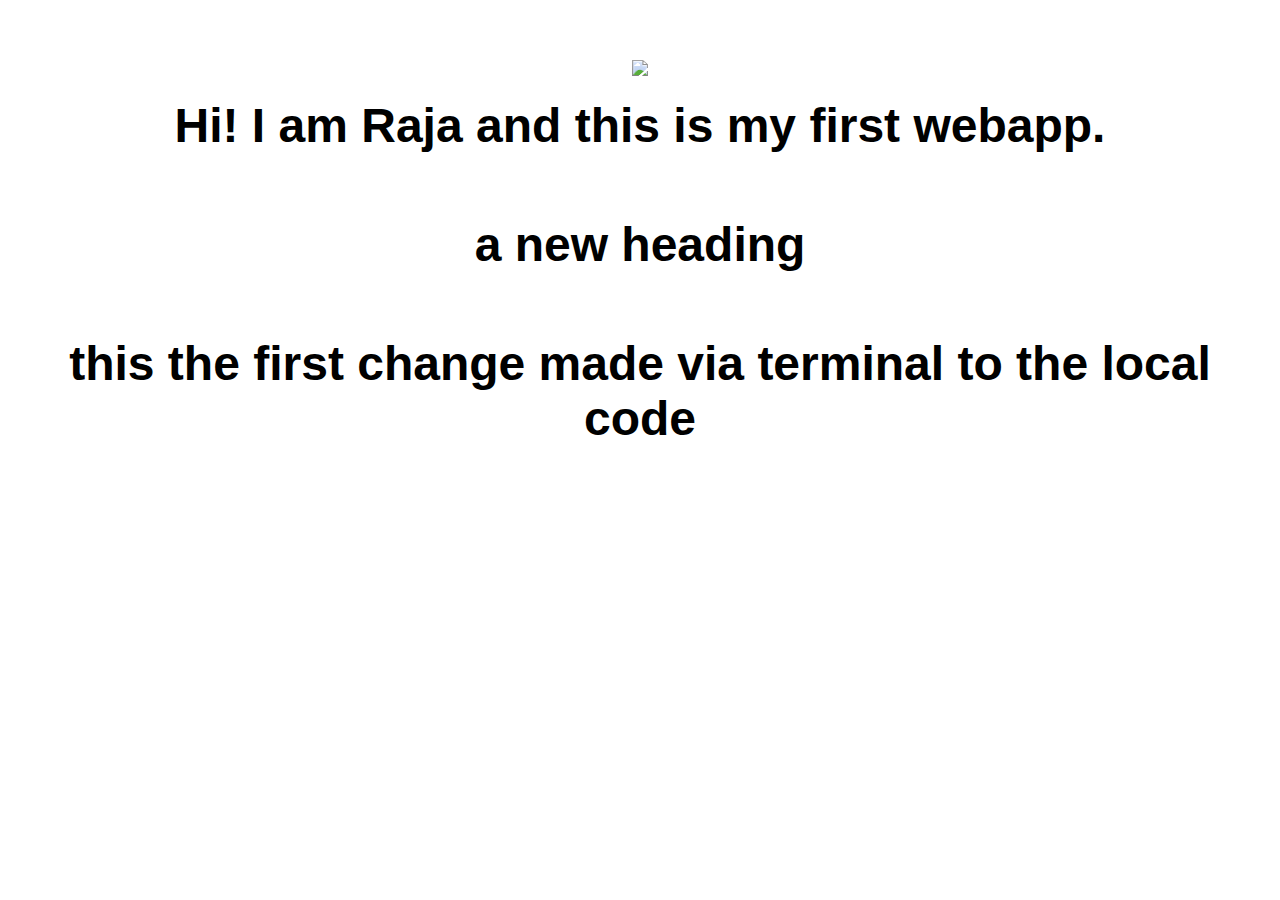
==== ui/index.html @ 0cbef41b "[imad-console] Updates ui/index.html" ====
<!doctype html>
<html>
    <head>
        <link href="/ui/style.css" rel="stylesheet" />
    </head>
    <body>
        <div class="center">
            <img src="/ui/madi.png" class="img-medium"/>
        </div>
        <br>
        <div class="center text-big bold">
    Hi! I am Raja and this is my first webapp.
    <h4> a new heading </h4>
    this the first change made via terminal to the local code
</div>
<script>
    alert('Hi,I\'m Javascript|');
</script>
        <script type="text/javascript" src="/ui/main.js">
        </script>
    </body>
</html>
---- ui/style.css ----
body {
    font-family: sans-serif;
    /*background-color: lightgrey;*/
    margin-top: 60px;
}

.center {
    text-align: center;
}

.text-big {
    font-size: 300%;
}

.bold {
    font-weight: bold;
}

.img-medium {
    height: 200px;
}
.container{
    max-width: 800px;
    margin: 0 auto;
    color: #7d2626;
    font-family: snas-serif;
    padding-left: 20px;
    padding-right: 20px;
    text-align: justify;
}
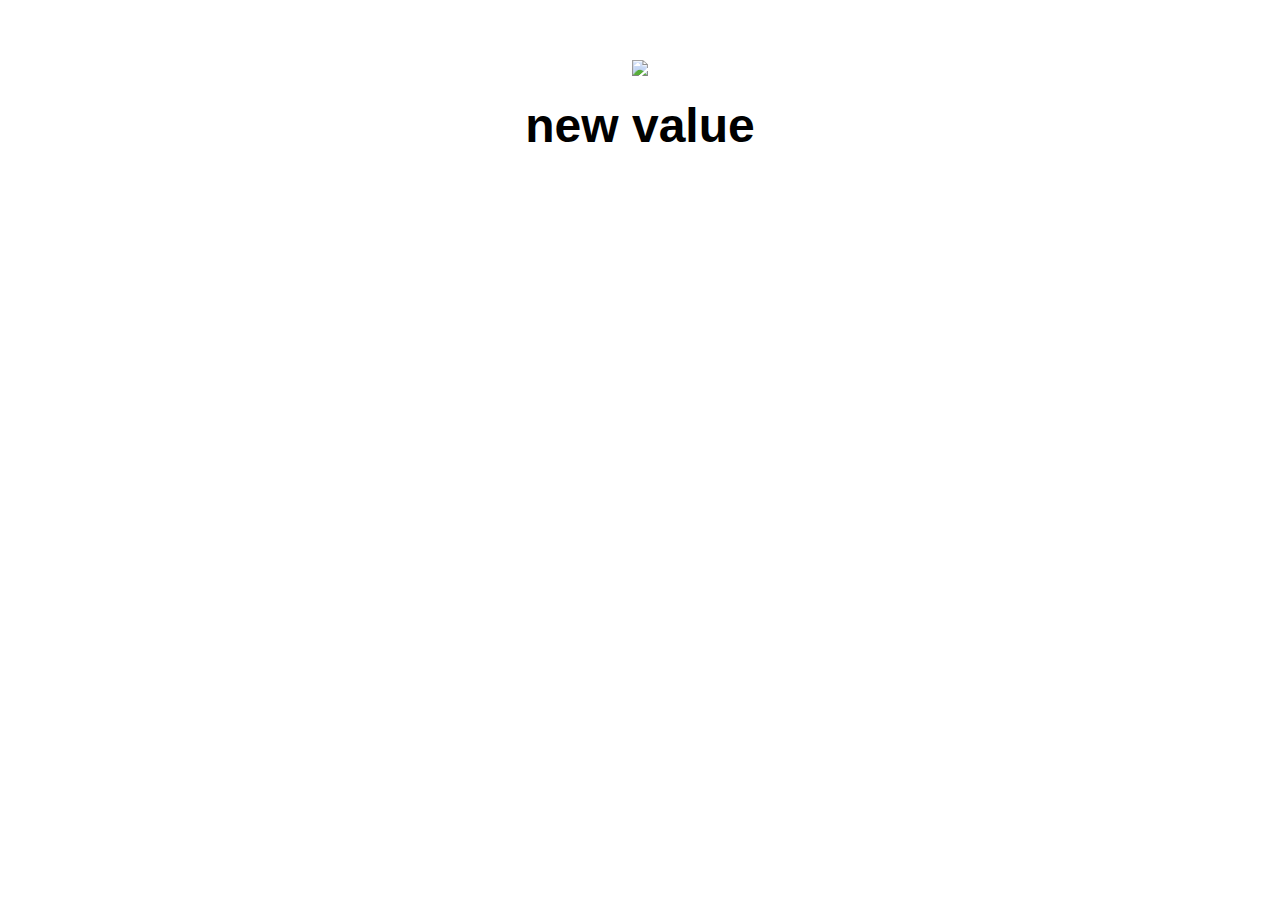
==== commit 0fd85090: "[imad-console] Updates ui/index.html" ====
--- a/ui/index.html
+++ b/ui/index.html
@@ -5,10 +5,10 @@
     </head>
     <body>
         <div class="center">
-            <img src="/ui/madi.png" class="img-medium"/>
+            <img src="/ui/madi.png" id = "madi" class="img-medium"/>
         </div>
         <br>
-        <div class="center text-big bold">
+        <div id = "main-text" class="center text-big bold">
     Hi! I am Raja and this is my first webapp.
     <h4> a new heading </h4>
     this the first change made via terminal to the local code
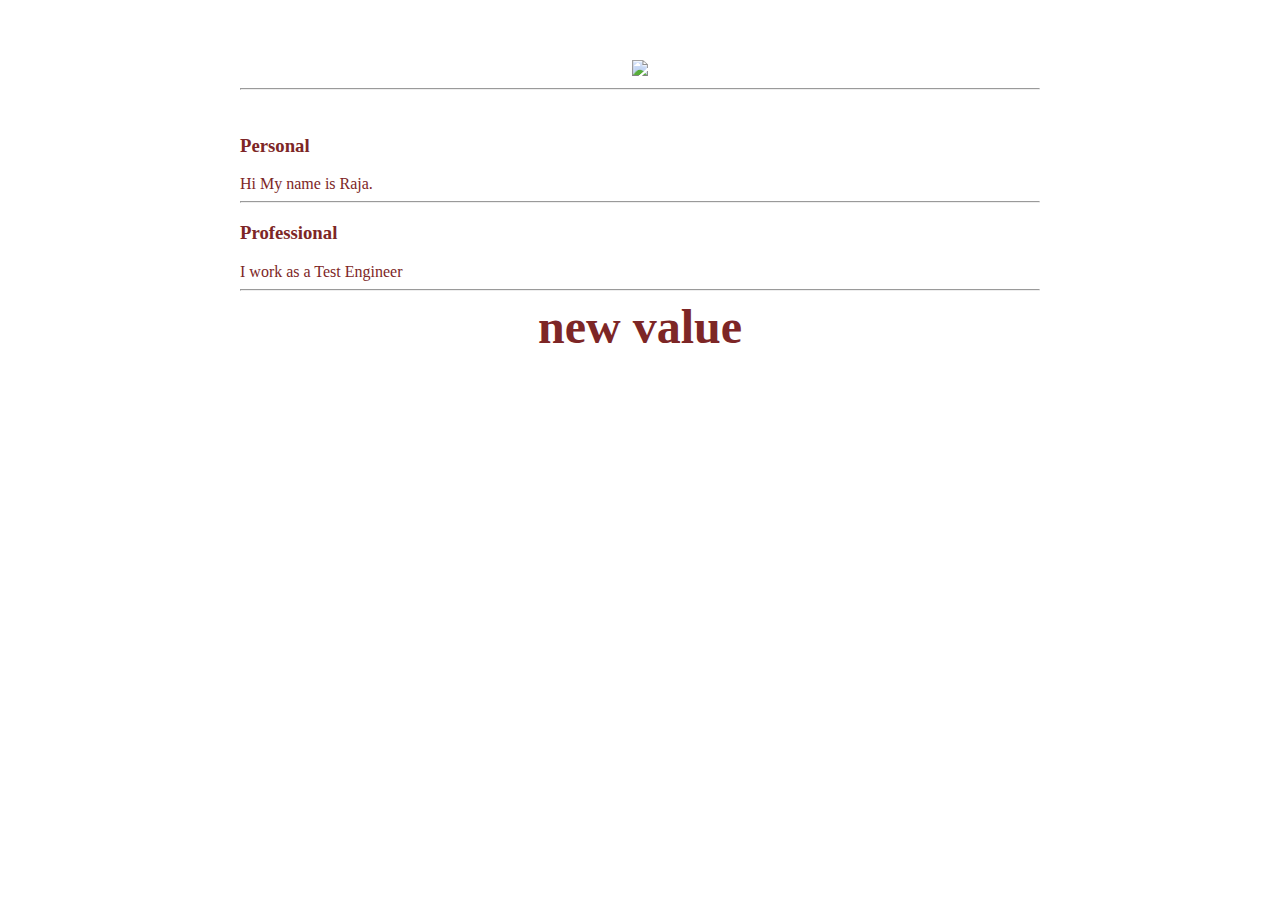
==== commit 1b250b1f: "[imad-console] Updates ui/index.html" ====
--- a/ui/index.html
+++ b/ui/index.html
@@ -4,18 +4,31 @@
         <link href="/ui/style.css" rel="stylesheet" />
     </head>
     <body>
+        <div class = 'container'>
         <div class="center">
-            <img src="/ui/madi.png" id = "madi" class="img-medium"/>
+            <img src="https://plus.google.com/u/0/photos/116689883216687884951/albums/profile/6368541524743784770" id = "madi" class="img-medium"/>
         </div>
+        <hr/>
         <br>
+        <h3>Personal</h3>
+        <div>
+            Hi My name is Raja.
+        </div>
+        <hr/>
+        <h3> Professional</h3>
+        <div>
+            I work as a Test Engineer
+        </div>
+        <hr/>
+        <div class = 'footer'>
+            
+        </div>
         <div id = "main-text" class="center text-big bold">
     Hi! I am Raja and this is my first webapp.
     <h4> a new heading </h4>
     this the first change made via terminal to the local code
 </div>
-<script>
-    alert('Hi,I\'m Javascript|');
-</script>
+</div>
         <script type="text/javascript" src="/ui/main.js">
         </script>
     </body>
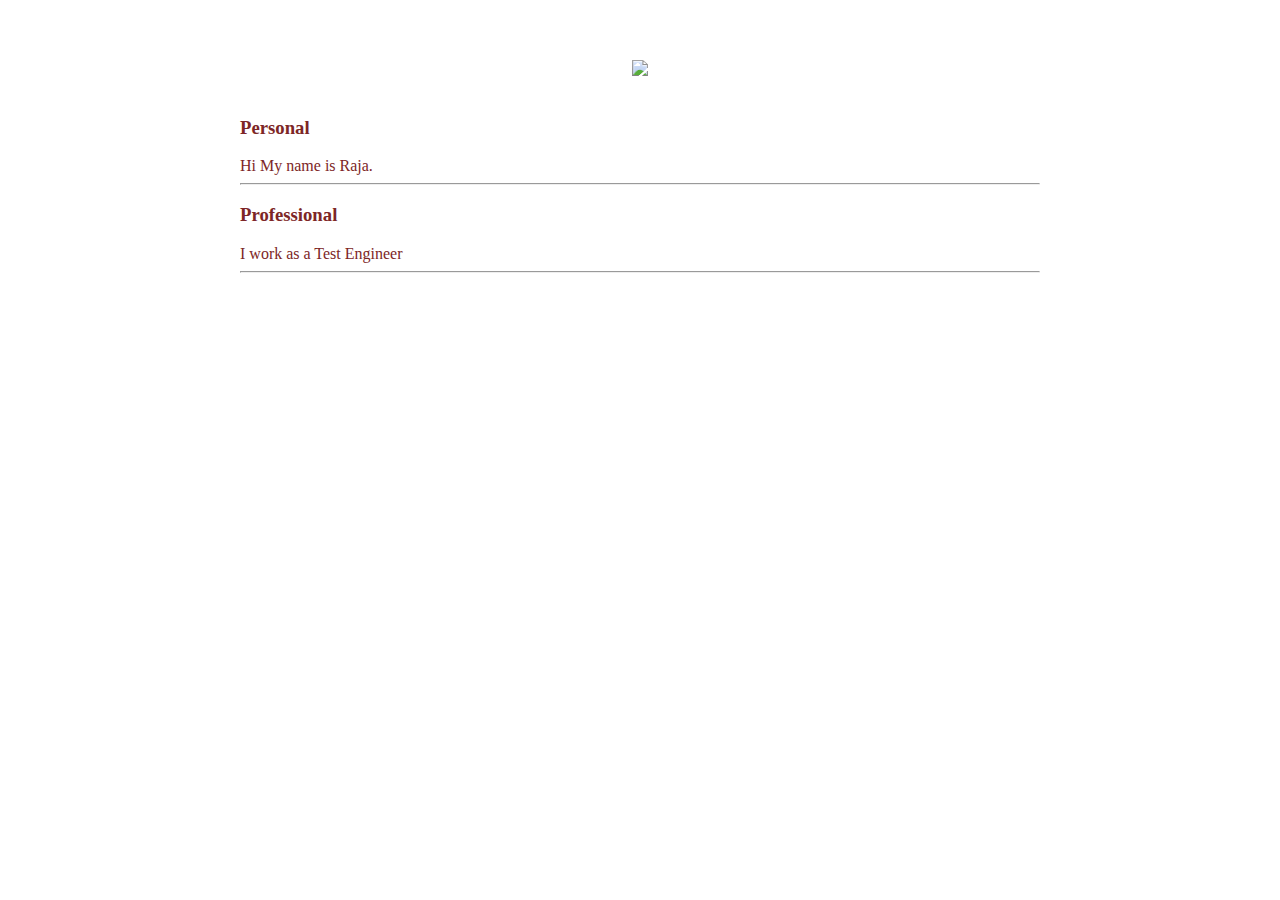
==== commit 3fa94d70: "[imad-console] Updates ui/index.html" ====
--- a/ui/index.html
+++ b/ui/index.html
@@ -6,9 +6,8 @@
     <body>
         <div class = 'container'>
         <div class="center">
-            <img src="https://plus.google.com/u/0/photos/116689883216687884951/albums/profile/6368541524743784770" id = "madi" class="img-medium"/>
+            <img src="https://pbs.twimg.com/profile_images/815517735505555457/3V1NUIyk_400x400.jpg" id = "madi" class="img-medium"/>
         </div>
-        <hr/>
         <br>
         <h3>Personal</h3>
         <div>
@@ -23,11 +22,7 @@
         <div class = 'footer'>
             
         </div>
-        <div id = "main-text" class="center text-big bold">
-    Hi! I am Raja and this is my first webapp.
-    <h4> a new heading </h4>
-    this the first change made via terminal to the local code
-</div>
+        
 </div>
         <script type="text/javascript" src="/ui/main.js">
         </script>
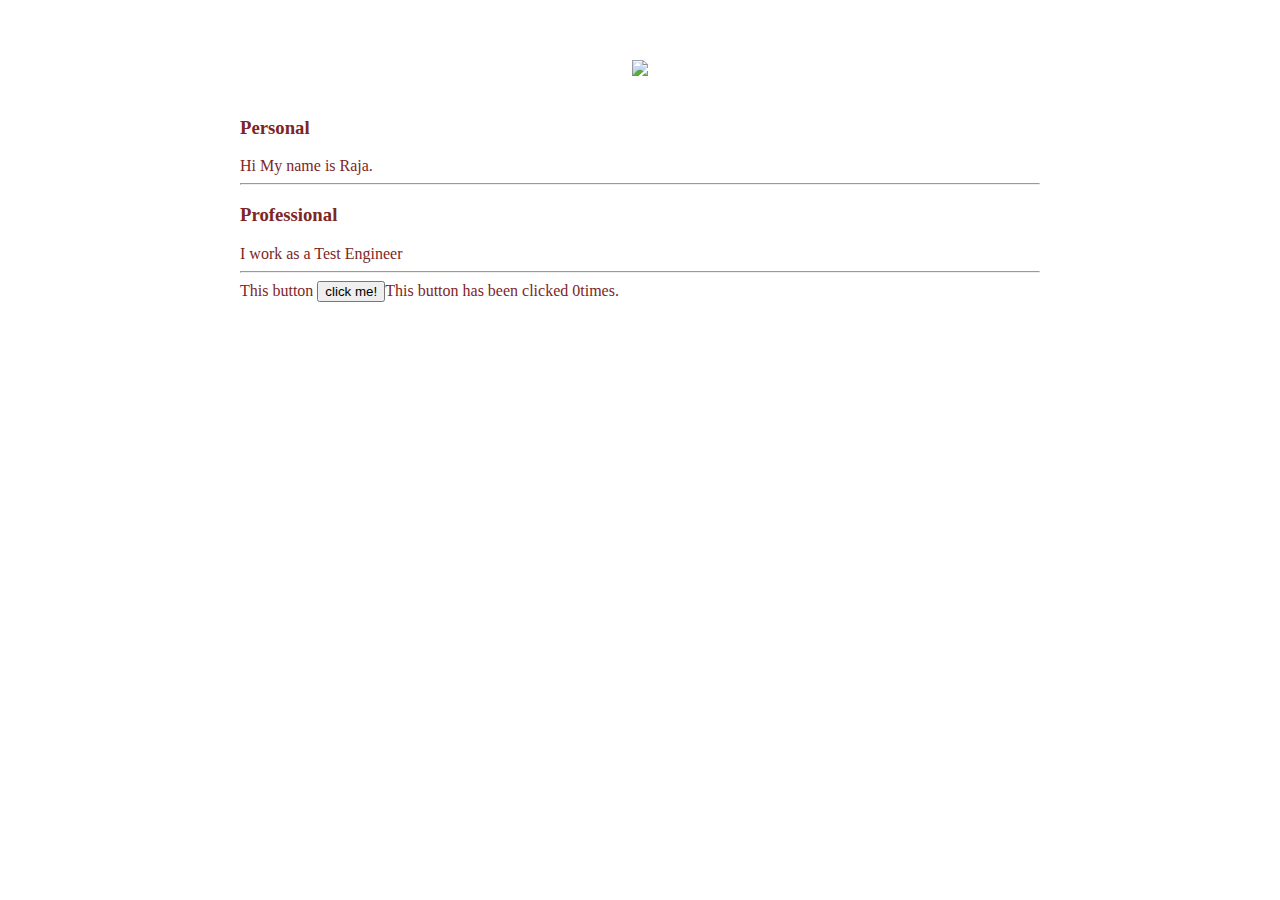
==== commit 8958354c: "[imad-console] Updates ui/index.html" ====
--- a/ui/index.html
+++ b/ui/index.html
@@ -20,7 +20,7 @@
         </div>
         <hr/>
         <div class = 'footer'>
-            
+            This button <button id = "counter">click me!</button>This button has been clicked <span id ="count">0</span>times.
         </div>
         
 </div>
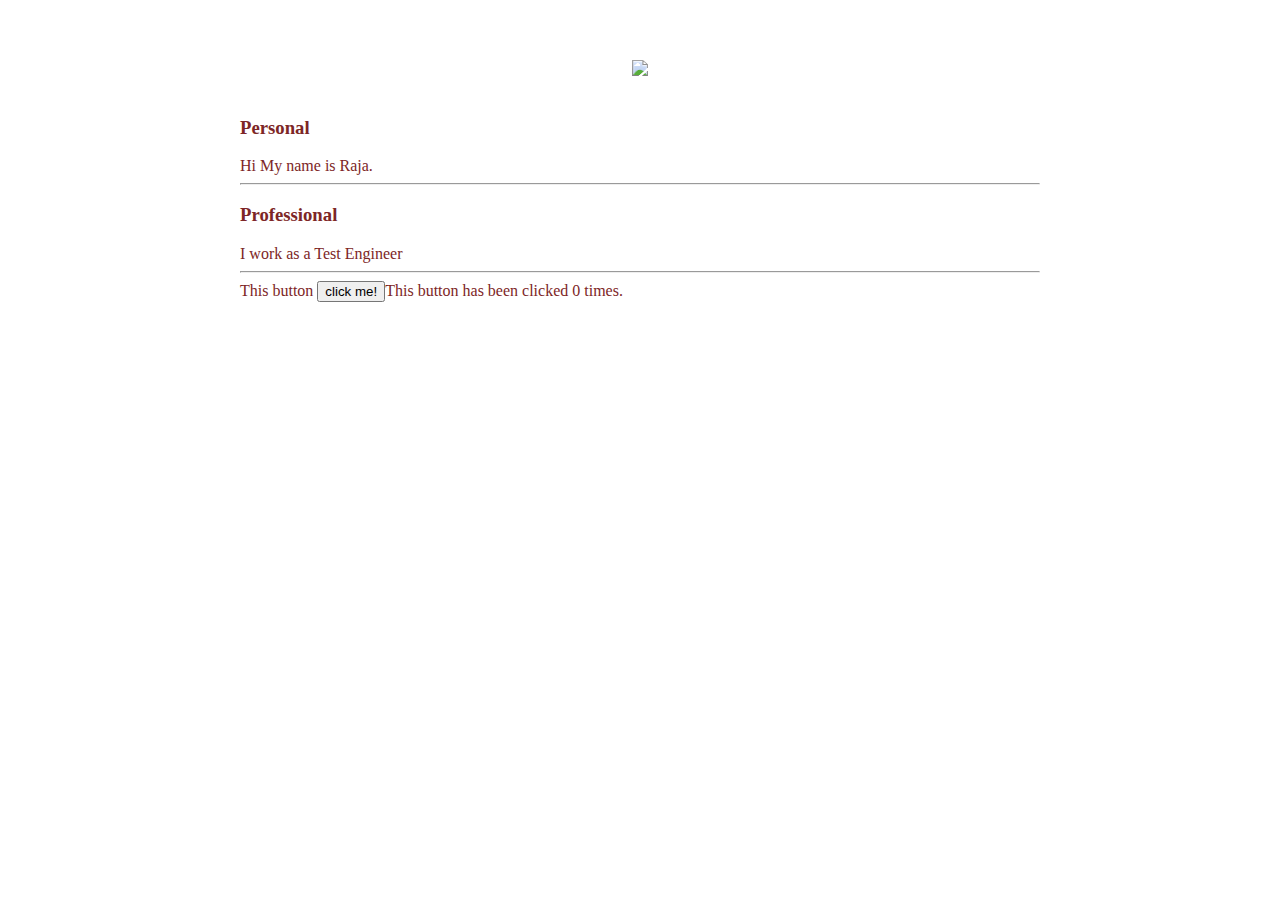
==== commit 490fbe41: "[imad-console] Updates ui/index.html" ====
--- a/ui/index.html
+++ b/ui/index.html
@@ -20,7 +20,7 @@
         </div>
         <hr/>
         <div class = 'footer'>
-            This button <button id = "counter">click me!</button>This button has been clicked <span id ="count">0</span>times.
+            This button <button id = "counter">click me!</button>This button has been clicked <span id ="count">0</span> times.
         </div>
         
 </div>
